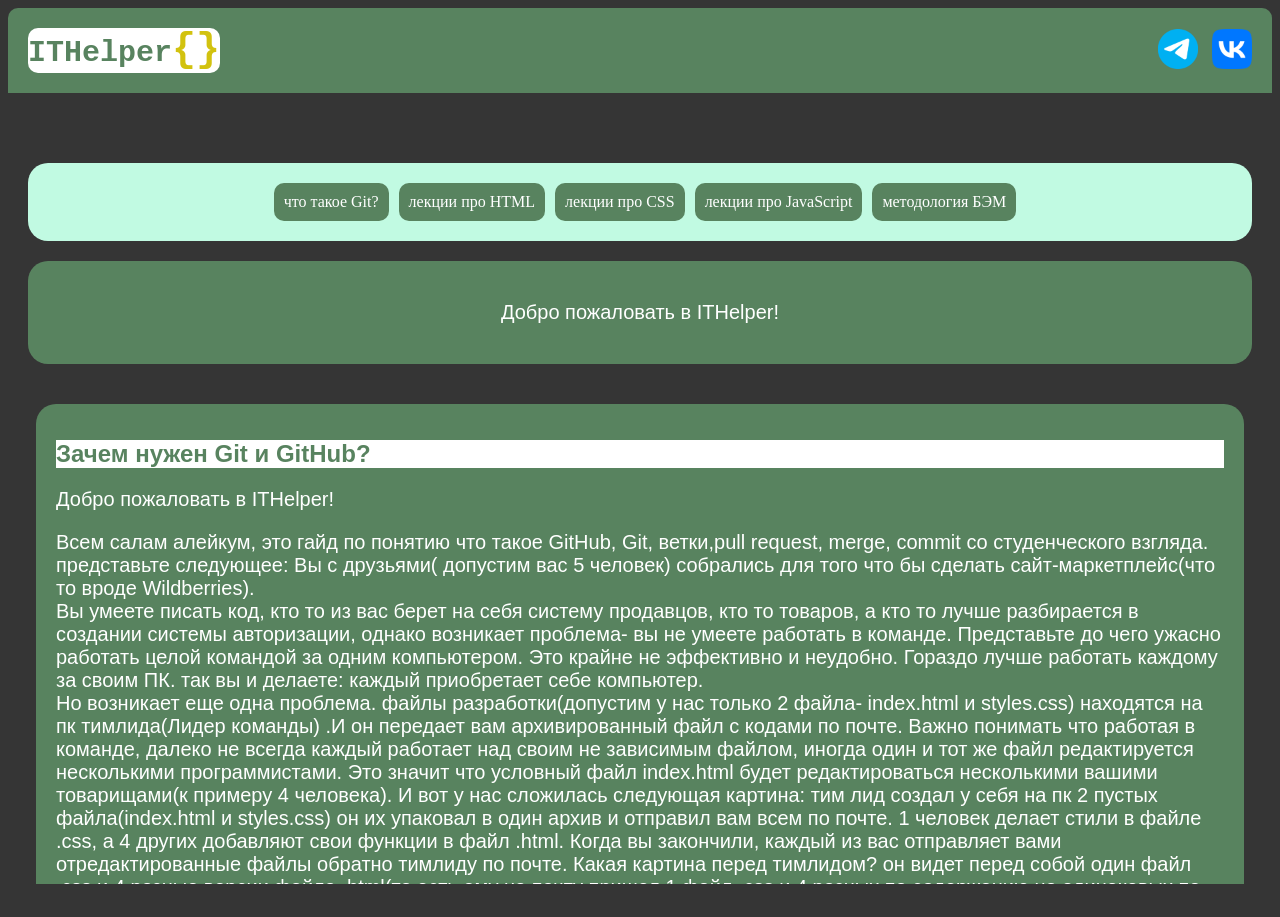
==== index.html @ 197cb6da "добавил основу" ====
<!DOCTYPE html>
<html lang="en">
<head>
  <meta charset="UTF-8">
  <meta name="viewport" content="width=device-width, initial-scale=1.0">
  <title>Document</title>
  <link rel="stylesheet" href="style.css">
</head>
<body>
  <div class="banner">
    <h1 class="banner__title">ITHelper<span class="banner__title-skobs">{}</span></h1>
    <div class="banner__icons">
      <img class="banner__icon" src="images/telegram-icon.png">
      <img class="banner__icon" src="images/vk-icon.png">
    </div>
  </div>
  <div class="content">
    <div class="orientation">
      <a class="orientation__item" href="pages/about-git.html">что такое Git?</a>
      <a class="orientation__item" href="pages/about-html.html">лекции про HTML </a>
      <a class="orientation__item" href="pages/about-css.html">лекции про CSS</a>
      <a class="orientation__item" href="pages/about-javascript.html">лекции про JavaScript</a>
      <a class="orientation__item" href="pages/about-bem.html">методология БЭМ</a>
    </div>
    <div class="content__main">
      <p>Добро пожаловать в ITHelper!</p>
    </div>
    <iframe class="content__iframe" src="pages/about-git.html"></iframe>
  </div>
</body>
</html>
---- style.css ----
body{
background-color: #353535;
}

.banner{
  background-color: #58835f;
  padding: 20px;
  justify-content: space-between;
  display: flex;
  align-items: center;
  border-radius: 10px 10px 0px 0px;
}

.content{
  padding: 20px;
  text-align: center;
  margin-top: 50px;
  border-radius: 20px;
}

.banner__title{
  color: #58835f;
  font-size: 30px;
  margin: 0;
  font-family: OCR A Std, monospace, sans-serif;
  background-color: #ffffff;
  border-radius: 10px;
}

.banner__title-skobs{
  color: #d2c20f;
  font-size: 40px;
  margin: 0;
  font-family: OCR A Std, monospace, sans-serif;
}
.banner__icons{
  margin-left: 10px;
}
.banner__icon{
  width: 40px;
  height: 40px;
  margin-left: 10px;
}
.orientation{
  background-color: #c1fae2;
  display: flex;
  flex-direction: row;
  align-items: center;
  padding: 20px;
  border-radius: 20px;
  justify-content: center;
}
.orientation__item{
  border-radius: 10px;
  margin-left: 10px;
  padding: 10px;
  background-color: #58835f;
  color: #ffffff;
  text-decoration: none;
}

.content__main{
  background-color: #58835f;
  padding: 20px;
  border-radius: 20px;
  margin-top: 20px;
  color: #ffffff;
  font-size: 20px;
  font-family: Arial, Helvetica, sans-serif;
}

.content__iframe{
  width: 100%;
  height: 500px;
  border: none;
  margin-top: 20px;
}

.content__title{
  font-size: 24px;
  margin-bottom: 10px;
  color: #58835f;
  background-color: #ffffff;
}
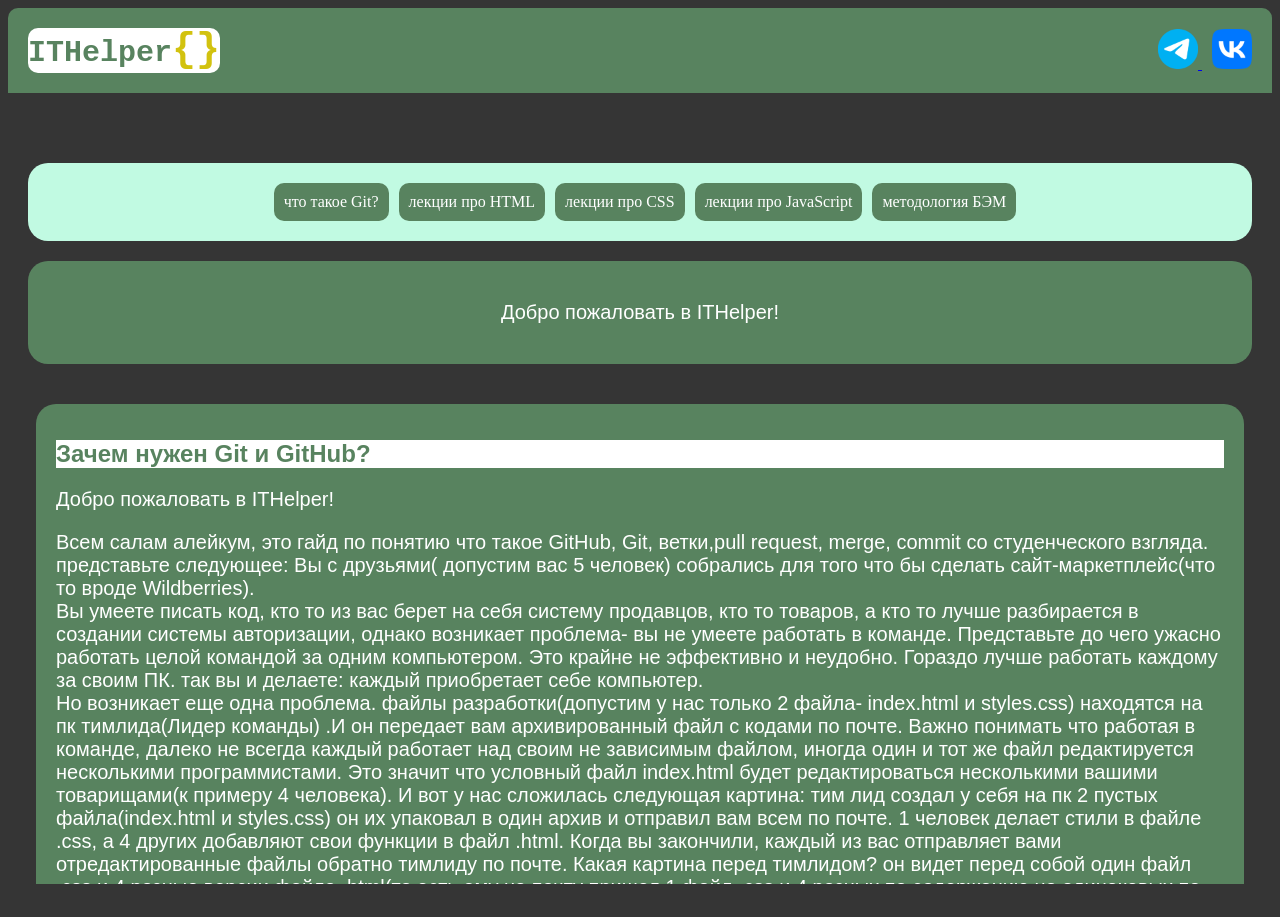
==== commit 4d7b8472: "добавил ссылку на тг" ====
--- a/index.html
+++ b/index.html
@@ -10,7 +10,9 @@
   <div class="banner">
     <h1 class="banner__title">ITHelper<span class="banner__title-skobs">{}</span></h1>
     <div class="banner__icons">
-      <img class="banner__icon" src="images/telegram-icon.png">
+      <a href="https://t.me/LutisTeam">
+        <img class="banner__icon" src="images/telegram-icon.png">
+      </a>
       <img class="banner__icon" src="images/vk-icon.png">
     </div>
   </div>
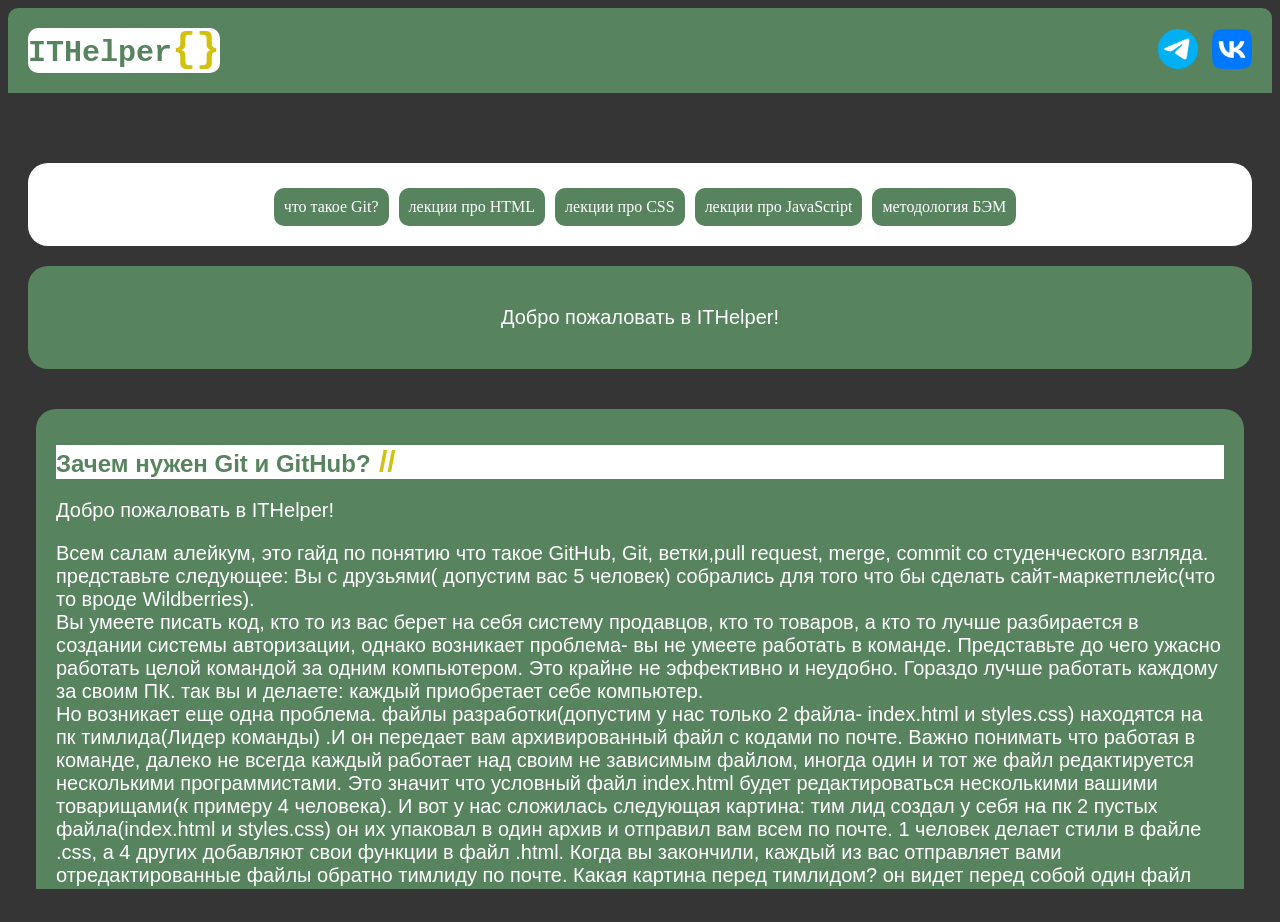
==== commit d7b03f3f: "Merge pull request #2 from Djambolat/mukhtar i created branch please check this branch" ====
--- a/index.html
+++ b/index.html
@@ -3,7 +3,7 @@
 <head>
   <meta charset="UTF-8">
   <meta name="viewport" content="width=device-width, initial-scale=1.0">
-  <title>Document</title>
+  <title>мухтар</title>
   <link rel="stylesheet" href="style.css">
 </head>
 <body>
--- a/style.css
+++ b/style.css
@@ -11,6 +11,9 @@
   border-radius: 10px 10px 0px 0px;
 }
 
+a{
+  text-decoration: none;
+}
 .content{
   padding: 20px;
   text-align: center;
@@ -42,13 +45,15 @@
   margin-left: 10px;
 }
 .orientation{
-  background-color: #c1fae2;
+  background-color: #ffffff;
   display: flex;
   flex-direction: row;
   align-items: center;
   padding: 20px;
   border-radius: 20px;
   justify-content: center;
+  flex-wrap: wrap;
+  display: flex;
 }
 .orientation__item{
   border-radius: 10px;
@@ -57,6 +62,7 @@
   background-color: #58835f;
   color: #ffffff;
   text-decoration: none;
+  margin-top: 5px;
 }
 
 .content__main{
@@ -81,4 +87,9 @@
   margin-bottom: 10px;
   color: #58835f;
   background-color: #ffffff;
+}
+.content__title::after{
+  content: " //";
+  color: #d2c20f;
+  font-size: 30px;
 }
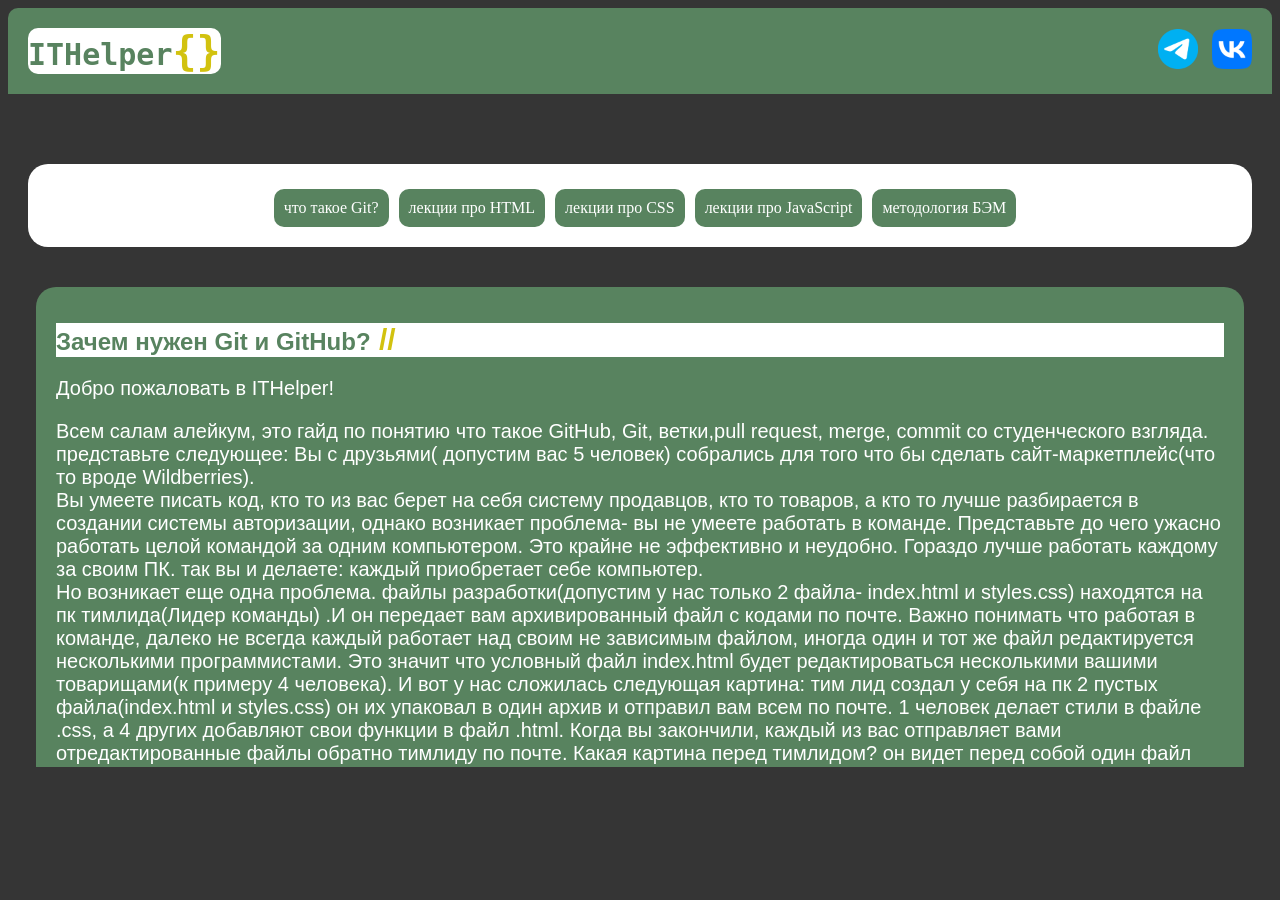
==== commit a7aee39b: "ff" ====
--- a/index.html
+++ b/index.html
@@ -3,12 +3,25 @@
 <head>
   <meta charset="UTF-8">
   <meta name="viewport" content="width=device-width, initial-scale=1.0">
-  <title>мухтар</title>
+  <title>Document</title>
   <link rel="stylesheet" href="style.css">
 </head>
 <body>
   <div class="banner">
     <h1 class="banner__title">ITHelper<span class="banner__title-skobs">{}</span></h1>
+    <!-- перый опыт с бекендом -->
+          <!-- Telegram Login -->
+          <div id="telegram-login"></div>
+
+          <script
+            async
+            src="https://telegram.org/js/telegram-widget.js?22"
+            data-telegram-login="authorizer1_bot"
+            data-size="large"
+            data-userpic="true"
+            data-request-access="write"
+            data-onauth="onTelegramAuth(user)">
+          </script>
     <div class="banner__icons">
       <a href="https://t.me/LutisTeam">
         <img class="banner__icon" src="images/telegram-icon.png">
@@ -24,10 +37,58 @@
       <a class="orientation__item" href="pages/about-javascript.html">лекции про JavaScript</a>
       <a class="orientation__item" href="pages/about-bem.html">методология БЭМ</a>
     </div>
-    <div class="content__main">
+    <!-- <div class="content__main">
       <p>Добро пожаловать в ITHelper!</p>
-    </div>
+    </div> -->
     <iframe class="content__iframe" src="pages/about-git.html"></iframe>
   </div>
+  <!-- Telegram authentication -->
+<script>
+  function onTelegramAuth(user) {
+    console.log("Telegram user:", user);
+
+    fetch(
+      "https://pzsqaekyyovffvidpyjd.supabase.co/functions/v1/telegram-auth",
+      {
+        method: "POST",
+        headers: {
+          "Content-Type": "application/json"
+        },
+        body: JSON.stringify(user)
+      }
+    )
+      .then(response => response.json())
+
+      .then(data => {
+        console.log("FULL SUPABASE RESPONSE:", data);
+
+       if (data.success) {
+  const user = saveUser({
+    id: data.user.telegram_id,
+    username: data.user.username,
+    first_name: data.user.first_name,
+    last_name: data.user.last_name,
+    photo_url: data.user.photo_url
+  });
+
+  showUser(user);
+} else {
+          alert(
+            "Ошибка авторизации\n\n" +
+            JSON.stringify(data, null, 2)
+          );
+        }
+      })
+
+      .catch(error => {
+        console.error("AUTH ERROR:", error);
+
+        alert(
+          "Ошибка соединения с сервером\n\n" +
+          error.message
+        );
+      });
+  }
+</script>
 </body>
 </html>
